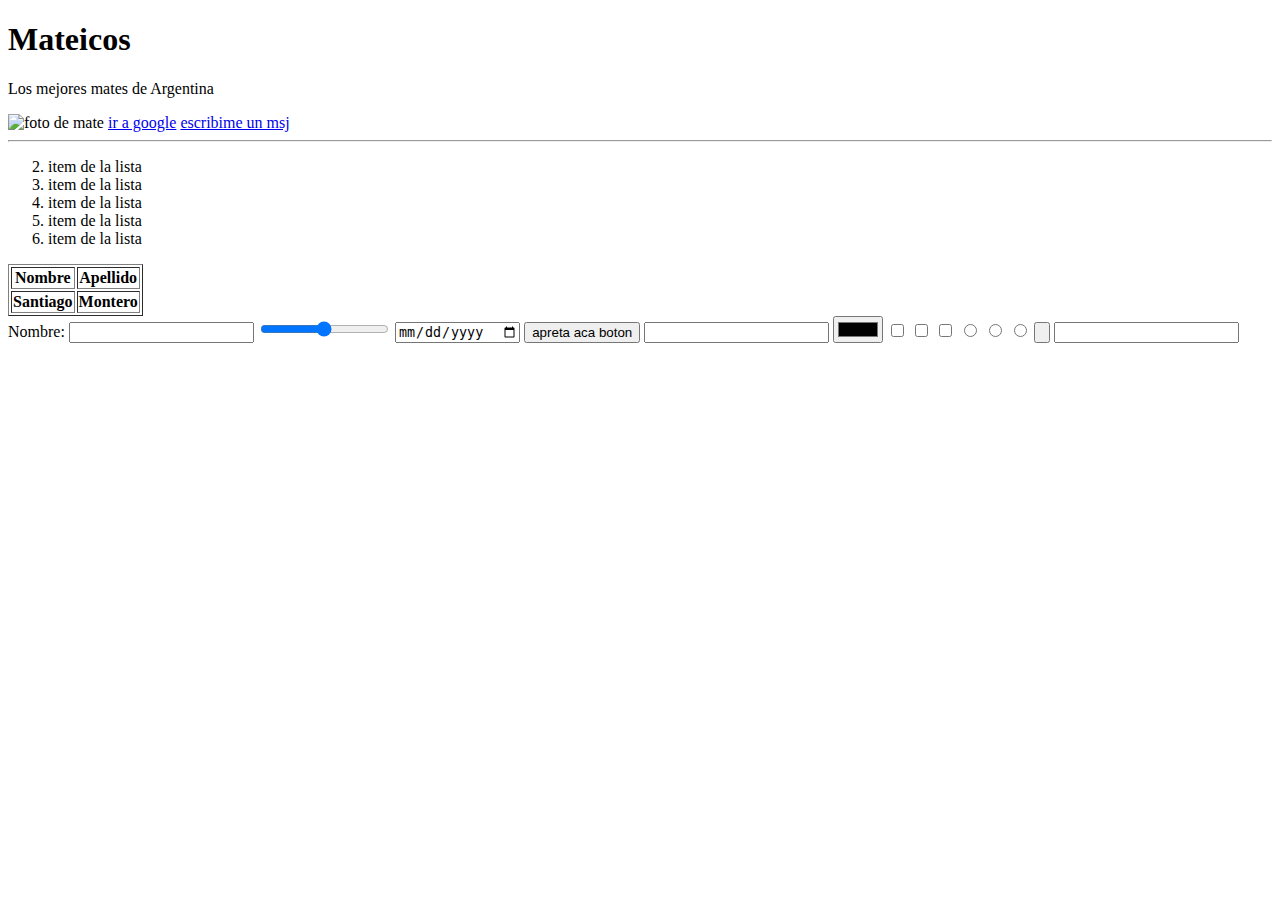
==== index.html @ 6201ff10 "cambios" ====
<!DOCTYPE html>
<html lang="en">
  <head>
    <meta charset="UTF-8" />
    <meta name="viewport" content="width=device-width, initial-scale=1.0" />
    <title></title>
  </head>
  <body>
    <head></head>
    <main>
      <h1>Mateicos</h1>
      <p>Los mejores mates de Argentina</p>
      <img src="https://th.bing.com/th/id/R.63853fa068a50a405626998098de7bef?rik=XIvkUSeBDIRwYQ&pid=ImgRaw&r=0" alt="foto de mate">
      <a href=https://www.google.com.ar> ir a google</a>
      <a href="./contacto.html"
      target="_blank">escribime un msj</a>
      <hr> 
      <ol start="2" type="1">
      <li>item de la lista</li>
      <li>item de la lista</li>
      <li>item de la lista</li>
      <li>item de la lista</li>
      <li>item de la lista</li>

      </ol>
    <table border="1px solid black"> 
        <tr>
        <th>Nombre</th>
        <th> Apellido</th>
      </tr>
      <tr>
        <th>Santiago</th>
        <th>Montero</th>
      </tr>
    </table>
    <form action="" method="post">
      <label for="nombreusuario">Nombre: </label>
      <input type="text" name="nombreusuario" id="armani">
      <input type="range" start="1" end="100" step="1">
      <input type="date" name="" id="">
      <input type="button" value="apreta aca boton">
      <input type="email" name="" id="">
      <input type="color" name="" id="">
      <input type="checkbox" name="" id="">
      <input type="checkbox" name="" id="">
      <input type="checkbox" name="" id="">
      <input type="radio" name="" id="">
      <input type="radio" name="" id="">
      <input type="radio" name="" id="">
      <input type="reset" value="">
      <input type="password" name="" id="">
      <input type="hidden" name="">
    </form>

    </main>
    <footer></footer>
  </body>
</html>
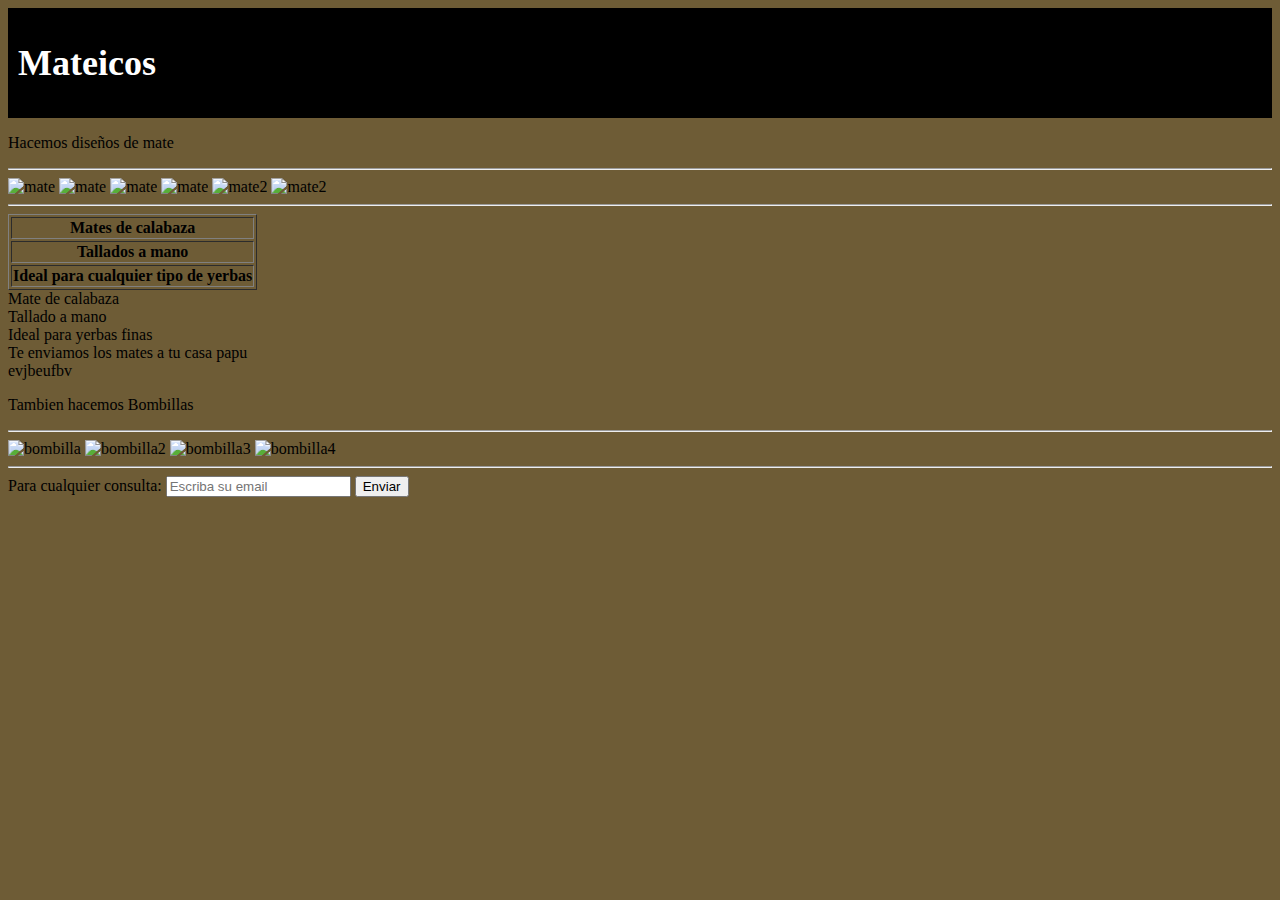
==== commit 279065c7: "cambios" ====
--- a/index.html
+++ b/index.html
@@ -1,58 +1,56 @@
 <!DOCTYPE html>
 <html lang="en">
-  <head>
-    <meta charset="UTF-8" />
-    <meta name="viewport" content="width=device-width, initial-scale=1.0" />
-    <title></title>
-  </head>
-  <body>
-    <head></head>
-    <main>
-      <h1>Mateicos</h1>
-      <p>Los mejores mates de Argentina</p>
-      <img src="https://th.bing.com/th/id/R.63853fa068a50a405626998098de7bef?rik=XIvkUSeBDIRwYQ&pid=ImgRaw&r=0" alt="foto de mate">
-      <a href=https://www.google.com.ar> ir a google</a>
-      <a href="./contacto.html"
-      target="_blank">escribime un msj</a>
-      <hr> 
-      <ol start="2" type="1">
-      <li>item de la lista</li>
-      <li>item de la lista</li>
-      <li>item de la lista</li>
-      <li>item de la lista</li>
-      <li>item de la lista</li>
+    <head>
+        <link rel="stylesheet" href="style.css">
+        <meta charset="UTF-8">
+        <meta name="viewport" content="width=device-width, initial-scale=1.0">
+        <title>Document</title>
+    </head>
+    <body>
+        <header id="titulo">
+            <h1>Mateicos</h1>
+        </header>
+        <p>Hacemos diseños de mate</p>
+        <hr>
+        <img src="//th.bing.com/th/id/R.63853fa068a50a405626998098de7bef?rik=XIvkUSeBDIRwYQ&pid=ImgRaw&r=0" width="30%" alt="mate">
+        <img src="//th.bing.com/th/id/R.63853fa068a50a405626998098de7bef?rik=XIvkUSeBDIRwYQ&pid=ImgRaw&r=0" width="30%" alt="mate">
+        <img src="//th.bing.com/th/id/R.63853fa068a50a405626998098de7bef?rik=XIvkUSeBDIRwYQ&pid=ImgRaw&r=0" width="30%" alt="mate">
+        <img src="//th.bing.com/th/id/R.63853fa068a50a405626998098de7bef?rik=XIvkUSeBDIRwYQ&pid=ImgRaw&r=0" width="30%" alt="mate">
+        <img src="https://www.goyerbamate.com/assets/images/thumbnails/mate_tatt_1_thumbnail.jpg" width="30%" alt="mate2">
+        <img src="https://www.goyerbamate.com/assets/images/thumbnails/mate_tatt_1_thumbnail.jpg" width="30%" alt="mate2">
+        <hr>
+        <table border="1px">
+            <tr>
+                <th>Mates de calabaza</th>
+            </tr>
+            <tr>
+                <th>Tallados a mano</th>
+            </tr>
+            <tr>
+                <th>Ideal para cualquier tipo de yerbas</th>
+            </tr>
+        </table>
+        <li>Mate de calabaza</li>
+        <li>Tallado a mano</li>
+        <li>Ideal para yerbas finas</li>
+        <li>Te enviamos los mates a tu casa papu</li>
+        <li>evjbeufbv</li>
 
-      </ol>
-    <table border="1px solid black"> 
-        <tr>
-        <th>Nombre</th>
-        <th> Apellido</th>
-      </tr>
-      <tr>
-        <th>Santiago</th>
-        <th>Montero</th>
-      </tr>
-    </table>
-    <form action="" method="post">
-      <label for="nombreusuario">Nombre: </label>
-      <input type="text" name="nombreusuario" id="armani">
-      <input type="range" start="1" end="100" step="1">
-      <input type="date" name="" id="">
-      <input type="button" value="apreta aca boton">
-      <input type="email" name="" id="">
-      <input type="color" name="" id="">
-      <input type="checkbox" name="" id="">
-      <input type="checkbox" name="" id="">
-      <input type="checkbox" name="" id="">
-      <input type="radio" name="" id="">
-      <input type="radio" name="" id="">
-      <input type="radio" name="" id="">
-      <input type="reset" value="">
-      <input type="password" name="" id="">
-      <input type="hidden" name="">
-    </form>
+        <p>Tambien hacemos Bombillas</p>
+        <hr>
+        <img src="https://th.bing.com/th/id/R.c10fe7887e88a82f263ca2b3a49c2384?rik=TB6h2jQClVLKbA&riu=http%3a%2f%2fwww.rinconcitogaucho.com.uy%2fwp-content%2fuploads%2f2016%2f02%2fbombilla-acero-inoxidable-desmontable.jpg&ehk=ISgWMPGIWBKE5kQEI5gmLQBHe8liL4rkCFLlFL0wSDQ%3d&risl=&pid=ImgRaw&r=0" width="30%" alt="bombilla">
+        <img src="https://th.bing.com/th/id/R.c10fe7887e88a82f263ca2b3a49c2384?rik=TB6h2jQClVLKbA&riu=http%3a%2f%2fwww.rinconcitogaucho.com.uy%2fwp-content%2fuploads%2f2016%2f02%2fbombilla-acero-inoxidable-desmontable.jpg&ehk=ISgWMPGIWBKE5kQEI5gmLQBHe8liL4rkCFLlFL0wSDQ%3d&risl=&pid=ImgRaw&r=0" width="30%" alt="bombilla2">
+        <img src="https://th.bing.com/th/id/R.c10fe7887e88a82f263ca2b3a49c2384?rik=TB6h2jQClVLKbA&riu=http%3a%2f%2fwww.rinconcitogaucho.com.uy%2fwp-content%2fuploads%2f2016%2f02%2fbombilla-acero-inoxidable-desmontable.jpg&ehk=ISgWMPGIWBKE5kQEI5gmLQBHe8liL4rkCFLlFL0wSDQ%3d&risl=&pid=ImgRaw&r=0" width="30%" alt="bombilla3">
+        <img src="https://th.bing.com/th/id/R.c10fe7887e88a82f263ca2b3a49c2384?rik=TB6h2jQClVLKbA&riu=http%3a%2f%2fwww.rinconcitogaucho.com.uy%2fwp-content%2fuploads%2f2016%2f02%2fbombilla-acero-inoxidable-desmontable.jpg&ehk=ISgWMPGIWBKE5kQEI5gmLQBHe8liL4rkCFLlFL0wSDQ%3d&risl=&pid=ImgRaw&r=0" width="30%" alt="bombilla4">
+        <hr>
+        <form action="" method="post">
+            <label for="nombreusuario">Para cualquier consulta: </label>
+            <input type="text" name="email" id="armani" placeholder="Escriba su email">
+            <input type="button" value="Enviar">
+        </form>  
 
-    </main>
-    <footer></footer>
-  </body>
-</html>
+        
+
+
+    </body>
+</html>--- a/style.css
+++ b/style.css
@@ -0,0 +1,9 @@
+body{background-color: rgb(110, 92, 54);}
+#titulo{
+    top:0;
+    position: sticky;
+    background-color: rgb(0, 0, 0);
+    color: rgb(255, 255, 255);
+    padding: 10px;
+    font-size: large;
+}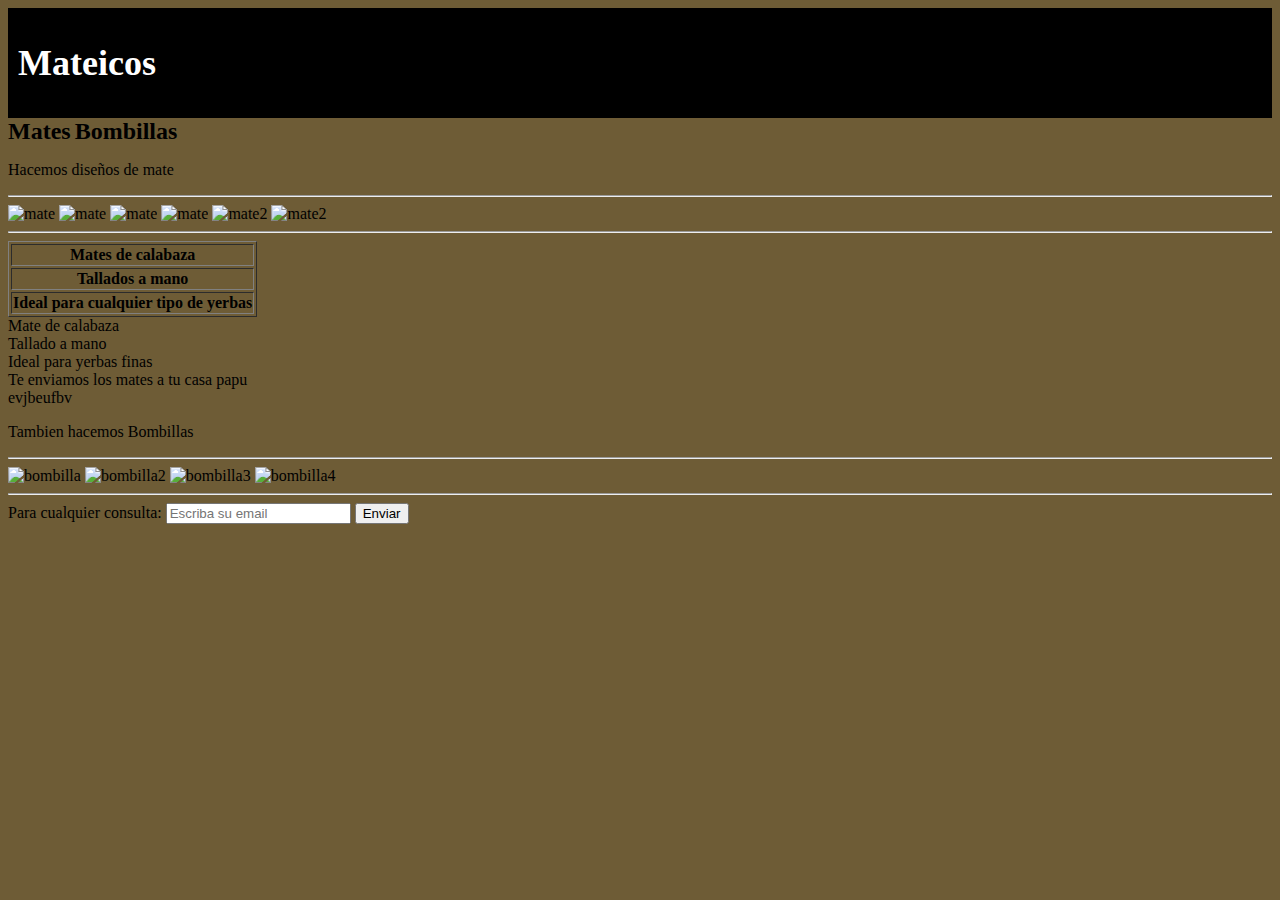
==== commit 2830bcc9: "cambio" ====
--- a/index.html
+++ b/index.html
@@ -7,8 +7,14 @@
         <title>Document</title>
     </head>
     <body>
-        <header id="titulo">
+        <header>
+          <div id="titulo">
             <h1>Mateicos</h1>
+          </div>
+          <div id="temas">
+            <h2 id="mates">Mates</h2>
+            <h2 id="bombillas">Bombillas</h2>
+          </div>
         </header>
         <p>Hacemos diseños de mate</p>
         <hr>
--- a/style.css
+++ b/style.css
@@ -6,4 +6,12 @@
     color: rgb(255, 255, 255);
     padding: 10px;
     font-size: large;
+}
+#temas{
+}
+#mates{
+    display: inline;
+}
+#bombillas{
+    display: inline;
 }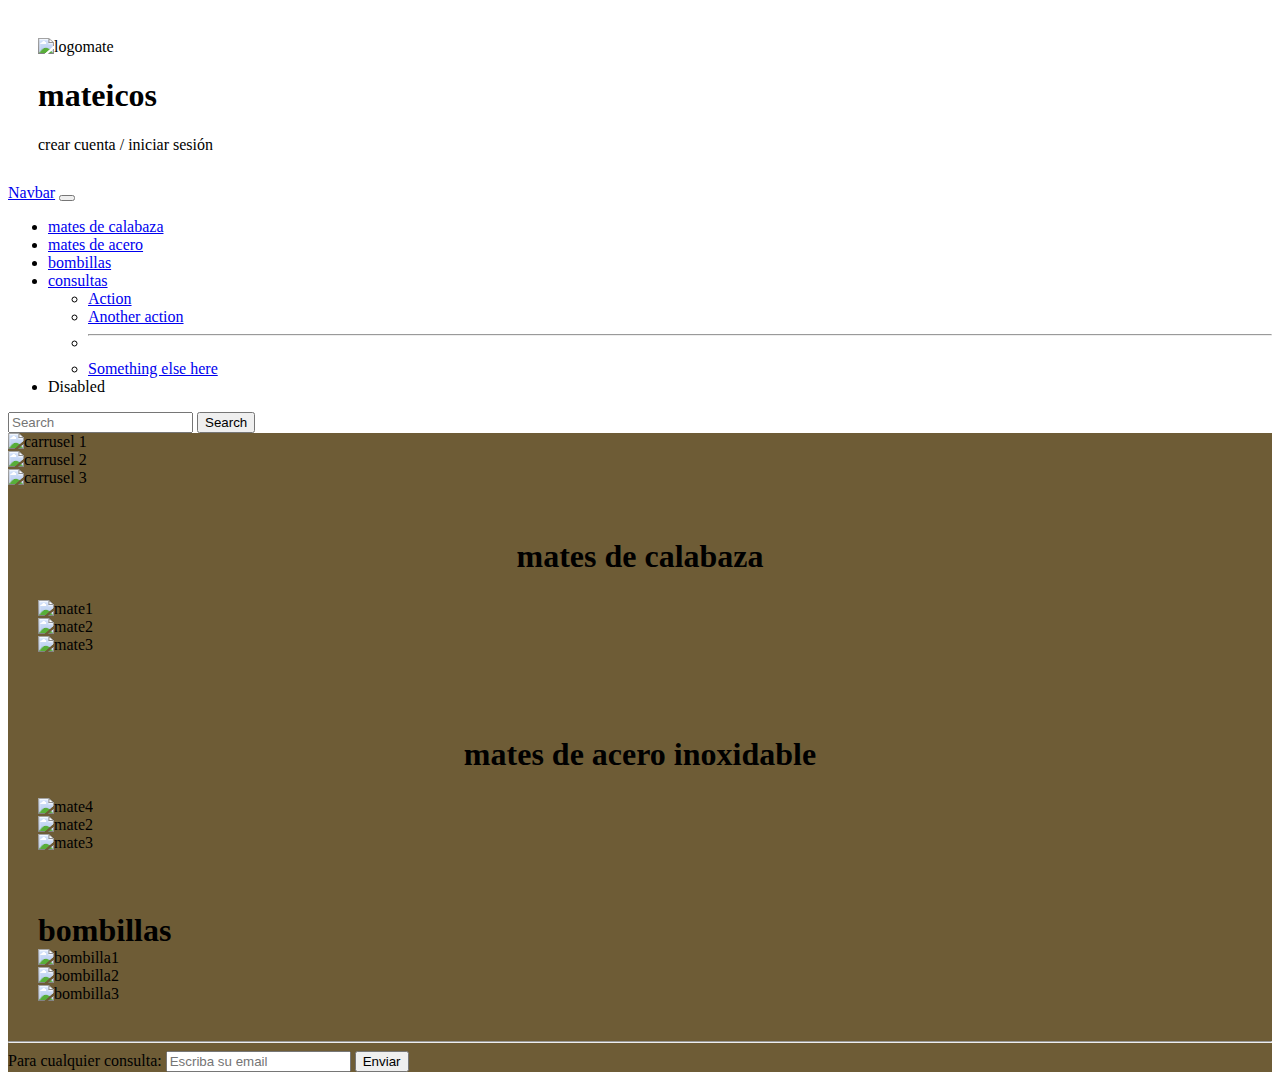
==== commit 73dda591: "todorojo" ====
--- a/index.html
+++ b/index.html
@@ -7,56 +7,129 @@
         <title>Document</title>
     </head>
     <body>
-        <header>
-          <div id="titulo">
-            <h1>Mateicos</h1>
+        <header id="header">
+          <div class="container text-center">
+            <div class="row">
+              <div class="col">
+                <img id="logo" src="https://img.freepik.com/vector-premium/yerba-mate-tazon-calabaza-simbolo-negro-forma-vectorial-naturaleza-rama-hojas-textura-taza_253482-483.jpg" width=35% alt="logomate">
+              </div>
+              <div class="col-6">
+                <h1>mateicos</h1>
+              </div>
+              <div class="col">
+                crear cuenta / iniciar sesión
+              </div>
+            </div>
           </div>
-          <div id="temas">
-            <h2 id="mates">Mates</h2>
-            <h2 id="bombillas">Bombillas</h2>
+
+          <nav class="navbar navbar-expand-lg bg-body-tertiary">
+            <div class="container-fluid">
+              <a class="navbar-brand" href="#">Navbar</a>
+              <button class="navbar-toggler" type="button" data-bs-toggle="collapse" data-bs-target="#navbarSupportedContent" aria-controls="navbarSupportedContent" aria-expanded="false" aria-label="Toggle navigation">
+                <span class="navbar-toggler-icon"></span>
+              </button>
+              <div class="collapse navbar-collapse" id="navbarSupportedContent">
+                <ul class="navbar-nav me-auto mb-2 mb-lg-0">
+                  <li class="nav-item">
+                    <a class="nav-link active" aria-current="page" href="#">mates de calabaza</a>
+                  </li>
+                  <li class="nav-item">
+                    <a class="nav-link" href="#">mates de acero</a>
+                  </li>
+                  <li class="nav-item">
+                    <a class="nav-link" href="#">bombillas</a>
+                  </li>
+                  <li class="nav-item">
+                    <a class="nav-link" href="#">consultas</a>
+                  </li>
+                    <ul class="dropdown-menu">
+                      <li><a class="dropdown-item" href="#">Action</a></li>
+                      <li><a class="dropdown-item" href="#">Another action</a></li>
+                      <li><hr class="dropdown-divider"></li>
+                      <li><a class="dropdown-item" href="#">Something else here</a></li>
+                    </ul>
+                  </li>
+                  <li class="nav-item">
+                    <a class="nav-link disabled" aria-disabled="true">Disabled</a>
+                  </li>
+                </ul>
+                <form class="d-flex" role="search">
+                  <input class="form-control me-2" type="search" placeholder="Search" aria-label="Search">
+                  <button class="btn btn-outline-success" type="submit">Search</button>
+                </form>
+              </div>
+            </div>
+          </nav>
+        </header>
+        <main>
+            <div id="carouselExampleSlidesOnly" class="carousel slide" data-bs-ride="carousel">
+                <div class="carousel-inner">
+                  <div class="carousel-item active">
+                    <img src="https://d22fxaf9t8d39k.cloudfront.net/bfcff9cd28146d464c90deb2d92e96b6a4c1287656094cbb4ffc94d1a4c95c1d19762.jpg" class="d-block w-100" alt="carrusel 1">
+                  </div>
+                  <div class="carousel-item">
+                    <img src="https://d22fxaf9t8d39k.cloudfront.net/42005d331cfc60cc567cdc59364fdd570b034a4a8447c52ddfd958010b07063019762.jpg" class="d-block w-100" alt="carrusel 2">
+                  </div>
+                  <div class="carousel-item">
+                    <img src="https://d22fxaf9t8d39k.cloudfront.net/e8e1c141dcf97076a5feac2ad389843ed854110444b7a0a05c7ad87cc52e13dc19762.jpeg" class="d-block w-100" alt="carrusel 3">
+                  </div>
+                </div>
+              </div>
+        <div class="container">
+            <div class="row">
+                <h1 id="calabaza">mates de calabaza</h1>
+                <div class="col-6 col-md-4">
+                    <img src="//th.bing.com/th/id/R.63853fa068a50a405626998098de7bef?rik=XIvkUSeBDIRwYQ&pid=ImgRaw&r=0" width="95%" alt="mate1">
+                </div>
+                <div class="col-6 col-md-4">
+                    <img src="https://http2.mlstatic.com/D_NQ_NP_869444-MLA54286921377_032023-W.webp" width="80%" alt="mate2">
+                </div>
+                <div class="col-6 col-md-4">
+                    <img src="https://http2.mlstatic.com/D_NQ_NP_669327-MLA70985438415_082023-W.webp" width="85%" alt="mate3">
+                </div>
+            </div>
+            
+            <div class="row">
+              <h1 id="acero">mates de acero inoxidable</h1>
+              <div class="col-6 col-md-4">
+                  <img src="https://giovannienvases.com.ar/wp-content/uploads/2021/05/IMG-20201102-WA0028.jpg"  width="98%" alt="mate4">
+              </div>
+              <div class="col-6 col-md-4">
+                  <img src="https://http2.mlstatic.com/D_NQ_NP_869444-MLA54286921377_032023-W.webp" width="80%" alt="mate2">
+              </div>
+              <div class="col-6 col-md-4">
+                  <img src="https://http2.mlstatic.com/D_NQ_NP_669327-MLA70985438415_082023-W.webp" width="85%" alt="mate3">
+              </div>
           </div>
-        </header>
-        <p>Hacemos diseños de mate</p>
-        <hr>
-        <img src="//th.bing.com/th/id/R.63853fa068a50a405626998098de7bef?rik=XIvkUSeBDIRwYQ&pid=ImgRaw&r=0" width="30%" alt="mate">
-        <img src="//th.bing.com/th/id/R.63853fa068a50a405626998098de7bef?rik=XIvkUSeBDIRwYQ&pid=ImgRaw&r=0" width="30%" alt="mate">
-        <img src="//th.bing.com/th/id/R.63853fa068a50a405626998098de7bef?rik=XIvkUSeBDIRwYQ&pid=ImgRaw&r=0" width="30%" alt="mate">
-        <img src="//th.bing.com/th/id/R.63853fa068a50a405626998098de7bef?rik=XIvkUSeBDIRwYQ&pid=ImgRaw&r=0" width="30%" alt="mate">
-        <img src="https://www.goyerbamate.com/assets/images/thumbnails/mate_tatt_1_thumbnail.jpg" width="30%" alt="mate2">
-        <img src="https://www.goyerbamate.com/assets/images/thumbnails/mate_tatt_1_thumbnail.jpg" width="30%" alt="mate2">
-        <hr>
-        <table border="1px">
-            <tr>
-                <th>Mates de calabaza</th>
-            </tr>
-            <tr>
-                <th>Tallados a mano</th>
-            </tr>
-            <tr>
-                <th>Ideal para cualquier tipo de yerbas</th>
-            </tr>
-        </table>
-        <li>Mate de calabaza</li>
-        <li>Tallado a mano</li>
-        <li>Ideal para yerbas finas</li>
-        <li>Te enviamos los mates a tu casa papu</li>
-        <li>evjbeufbv</li>
 
-        <p>Tambien hacemos Bombillas</p>
-        <hr>
-        <img src="https://th.bing.com/th/id/R.c10fe7887e88a82f263ca2b3a49c2384?rik=TB6h2jQClVLKbA&riu=http%3a%2f%2fwww.rinconcitogaucho.com.uy%2fwp-content%2fuploads%2f2016%2f02%2fbombilla-acero-inoxidable-desmontable.jpg&ehk=ISgWMPGIWBKE5kQEI5gmLQBHe8liL4rkCFLlFL0wSDQ%3d&risl=&pid=ImgRaw&r=0" width="30%" alt="bombilla">
-        <img src="https://th.bing.com/th/id/R.c10fe7887e88a82f263ca2b3a49c2384?rik=TB6h2jQClVLKbA&riu=http%3a%2f%2fwww.rinconcitogaucho.com.uy%2fwp-content%2fuploads%2f2016%2f02%2fbombilla-acero-inoxidable-desmontable.jpg&ehk=ISgWMPGIWBKE5kQEI5gmLQBHe8liL4rkCFLlFL0wSDQ%3d&risl=&pid=ImgRaw&r=0" width="30%" alt="bombilla2">
-        <img src="https://th.bing.com/th/id/R.c10fe7887e88a82f263ca2b3a49c2384?rik=TB6h2jQClVLKbA&riu=http%3a%2f%2fwww.rinconcitogaucho.com.uy%2fwp-content%2fuploads%2f2016%2f02%2fbombilla-acero-inoxidable-desmontable.jpg&ehk=ISgWMPGIWBKE5kQEI5gmLQBHe8liL4rkCFLlFL0wSDQ%3d&risl=&pid=ImgRaw&r=0" width="30%" alt="bombilla3">
-        <img src="https://th.bing.com/th/id/R.c10fe7887e88a82f263ca2b3a49c2384?rik=TB6h2jQClVLKbA&riu=http%3a%2f%2fwww.rinconcitogaucho.com.uy%2fwp-content%2fuploads%2f2016%2f02%2fbombilla-acero-inoxidable-desmontable.jpg&ehk=ISgWMPGIWBKE5kQEI5gmLQBHe8liL4rkCFLlFL0wSDQ%3d&risl=&pid=ImgRaw&r=0" width="30%" alt="bombilla4">
+          <div class="row">
+            <h1 id="bombillas">bombillas</h1>
+            <div class="col-6 col-md-4">
+                <img src="https://th.bing.com/th/id/R.c10fe7887e88a82f263ca2b3a49c2384?rik=TB6h2jQClVLKbA&riu=http%3a%2f%2fwww.rinconcitogaucho.com.uy%2fwp-content%2fuploads%2f2016%2f02%2fbombilla-acero-inoxidable-desmontable.jpg&ehk=ISgWMPGIWBKE5kQEI5gmLQBHe8liL4rkCFLlFL0wSDQ%3d&risl=&pid=ImgRaw&r=0"  width="99%" alt="bombilla1">
+            </div>
+            <div class="col-6 col-md-4">
+                <img src="https://http2.mlstatic.com/D_NQ_NP_2X_929218-MLA44640136280_012021-F.webp" width="99%" alt="bombilla2">
+            </div>
+            <div class="col-6 col-md-4">
+                <img src="https://sapucaimates.com/wp-content/uploads/2021/05/bronce-scaled.jpg" width="99%" alt="bombilla3">
+            </div>
+        </div>
+
+
+            
+        </div>
         <hr>
         <form action="" method="post">
             <label for="nombreusuario">Para cualquier consulta: </label>
             <input type="text" name="email" id="armani" placeholder="Escriba su email">
             <input type="button" value="Enviar">
         </form>  
+        </main>
+        <footer>
 
-        
-
+        </footer>
+        <link href="https://cdn.jsdelivr.net/npm/bootstrap@5.3.2/dist/css/bootstrap.min.css" rel="stylesheet" integrity="sha384-T3c6CoIi6uLrA9TneNEoa7RxnatzjcDSCmG1MXxSR1GAsXEV/Dwwykc2MPK8M2HN" crossorigin="anonymous">
+        <script src="https://cdn.jsdelivr.net/npm/bootstrap@5.3.2/dist/js/bootstrap.bundle.min.js" integrity="sha384-C6RzsynM9kWDrMNeT87bh95OGNyZPhcTNXj1NW7RuBCsyN/o0jlpcV8Qyq46cDfL" crossorigin="anonymous"></script>
 
     </body>
 </html>--- a/style.css
+++ b/style.css
@@ -1,17 +1,37 @@
-body{background-color: rgb(110, 92, 54);}
+main{background-color: rgb(110, 92, 54);}
 #titulo{
     top:0;
     position: sticky;
-    background-color: rgb(0, 0, 0);
-    color: rgb(255, 255, 255);
-    padding: 10px;
+    background-color: rgb(255, 255, 255);
+    color: rgb(0, 0, 0);
+    padding: 20px;
     font-size: large;
-}
-#temas{
+    text-align: center;
+} 
+#logo{
+    margin-right: 120px;
 }
 #mates{
     display: inline;
 }
 #bombillas{
     display: inline;
+}
+.row{
+    padding: 30px;
+}
+#calabaza{
+    text-align: center;
+    color: black;
+    margin-bottom: 25px;
+}
+#acero{
+    text-align: center;
+    color: black;
+    margin-bottom: 25px;
+}
+#bombillas{
+    text-align: center;
+    color: black;
+    margin-bottom: 25px;
 }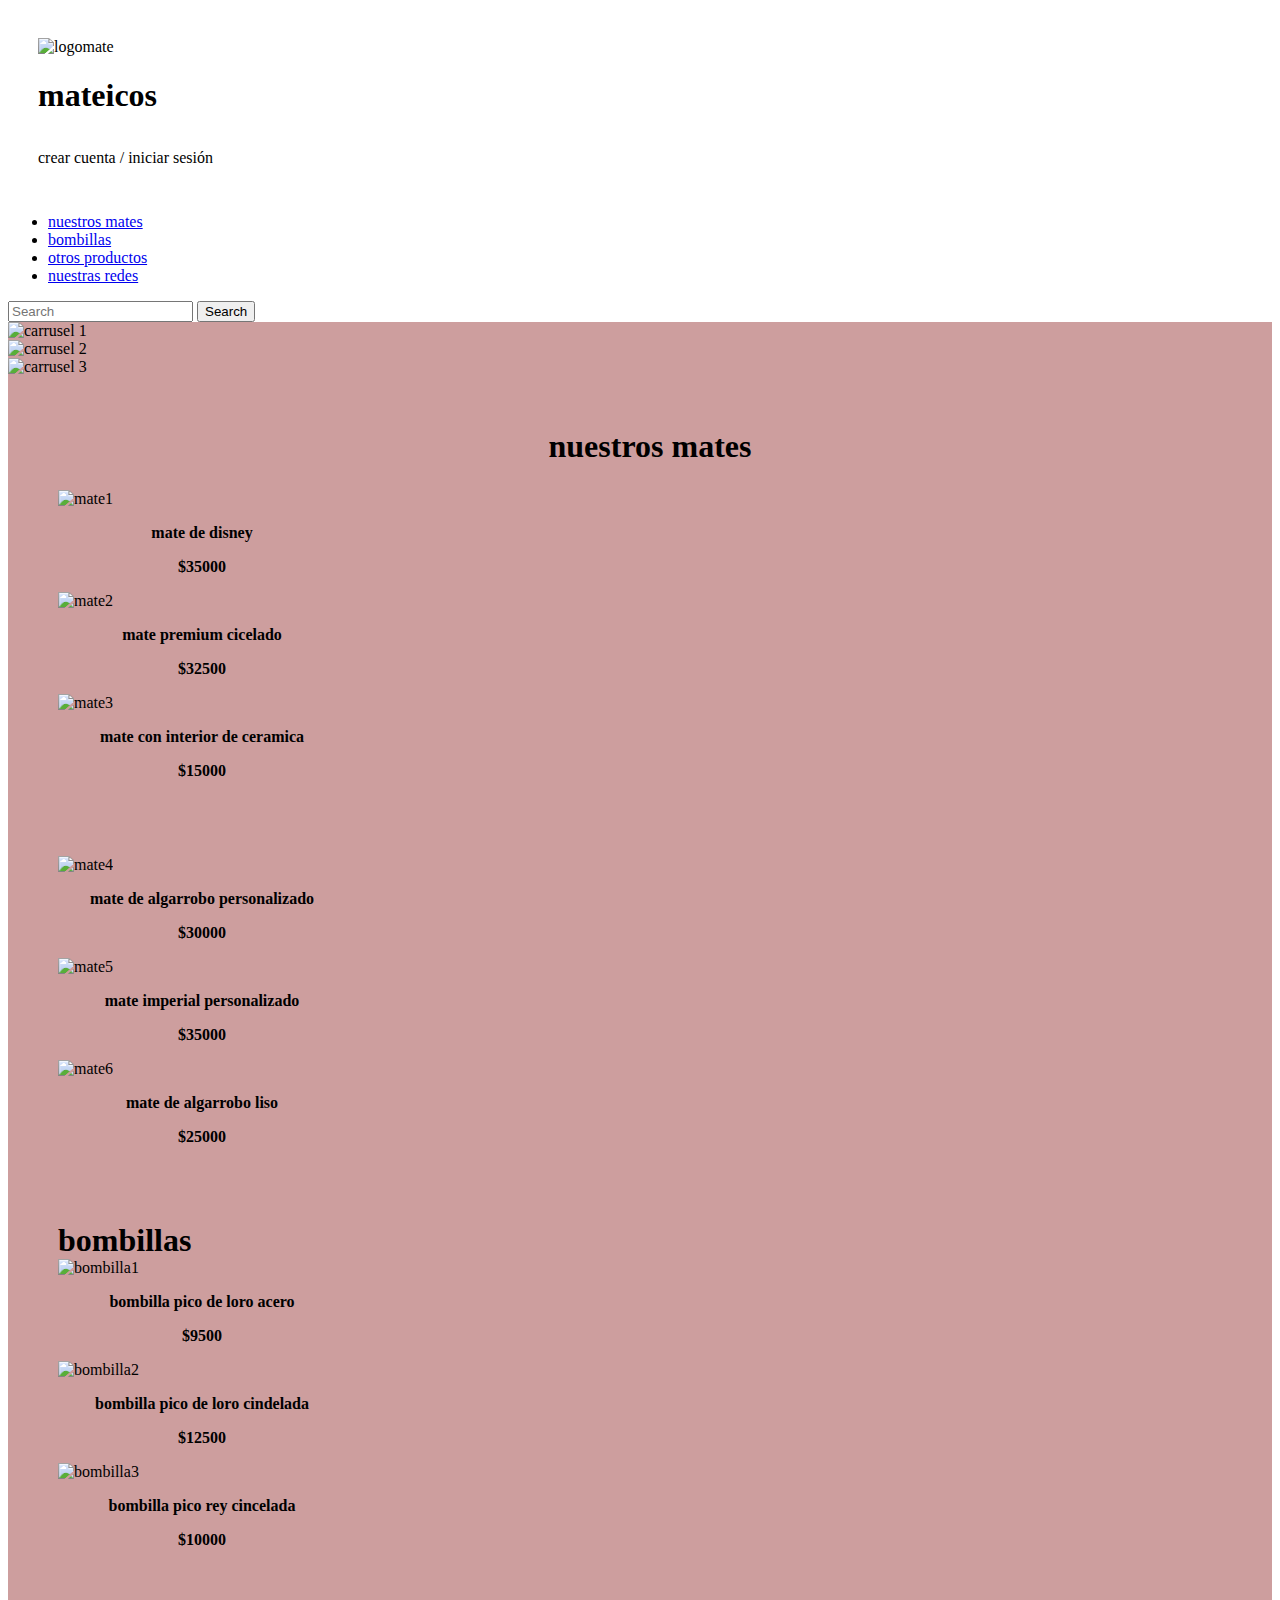
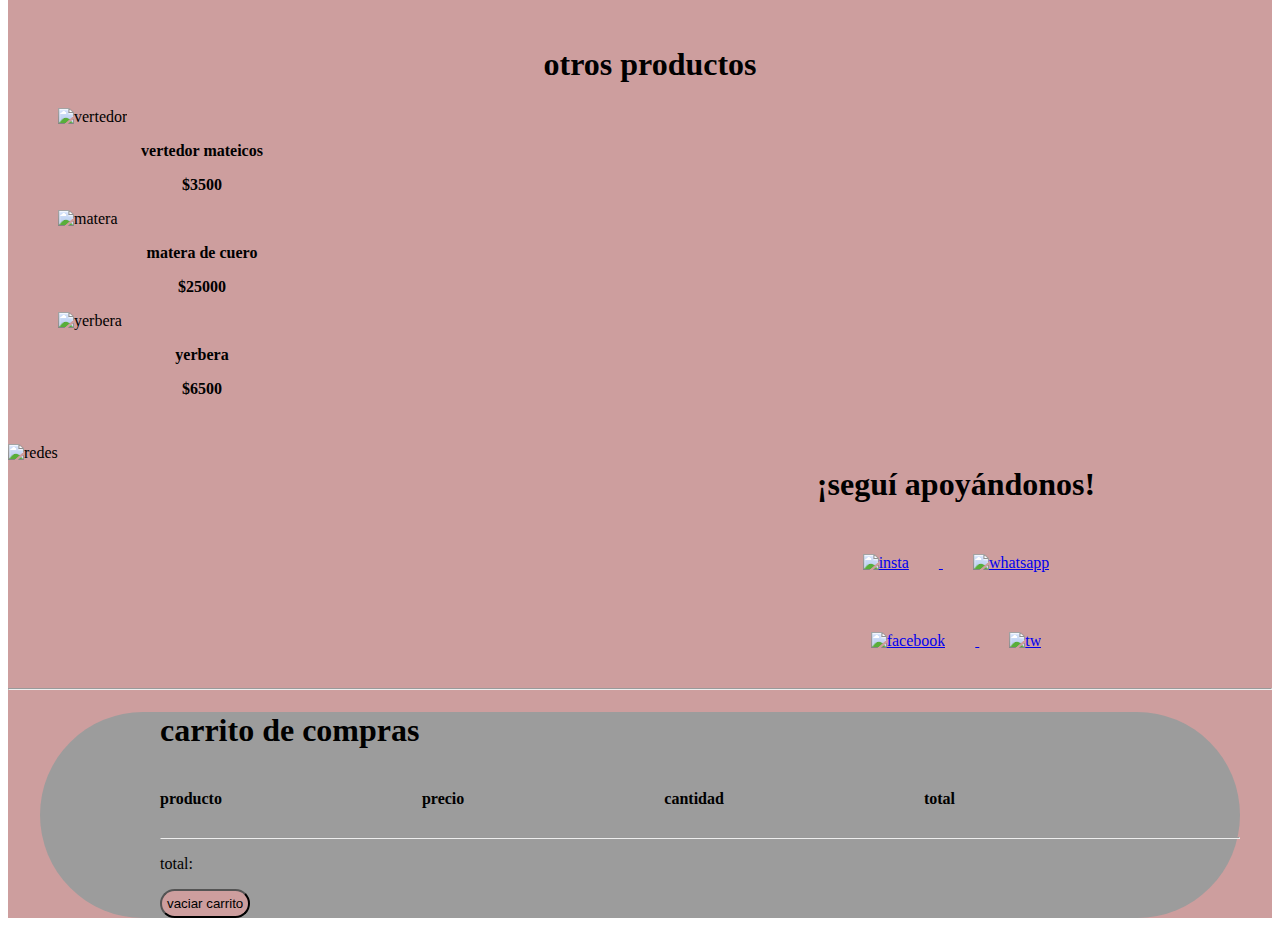
==== commit 8c152451: "cambios" ====
--- a/index.html
+++ b/index.html
@@ -13,44 +13,31 @@
               <div class="col">
                 <img id="logo" src="https://img.freepik.com/vector-premium/yerba-mate-tazon-calabaza-simbolo-negro-forma-vectorial-naturaleza-rama-hojas-textura-taza_253482-483.jpg" width=35% alt="logomate">
               </div>
-              <div class="col-6">
-                <h1>mateicos</h1>
-              </div>
-              <div class="col">
+              <div class="col-6" style="margin-top:20px;">
+                <h1 style="margin-right: 30px;" id="mateicos">mateicos</h1>
+              </div>
+              <div class="col" style="margin-top: 35px;">
                 crear cuenta / iniciar sesión
               </div>
             </div>
           </div>
 
           <nav class="navbar navbar-expand-lg bg-body-tertiary">
-            <div class="container-fluid">
-              <a class="navbar-brand" href="#">Navbar</a>
-              <button class="navbar-toggler" type="button" data-bs-toggle="collapse" data-bs-target="#navbarSupportedContent" aria-controls="navbarSupportedContent" aria-expanded="false" aria-label="Toggle navigation">
-                <span class="navbar-toggler-icon"></span>
-              </button>
+            <div class="container-fluid">              
               <div class="collapse navbar-collapse" id="navbarSupportedContent">
                 <ul class="navbar-nav me-auto mb-2 mb-lg-0">
                   <li class="nav-item">
-                    <a class="nav-link active" aria-current="page" href="#">mates de calabaza</a>
-                  </li>
-                  <li class="nav-item">
-                    <a class="nav-link" href="#">mates de acero</a>
-                  </li>
-                  <li class="nav-item">
-                    <a class="nav-link" href="#">bombillas</a>
-                  </li>
-                  <li class="nav-item">
-                    <a class="nav-link" href="#">consultas</a>
-                  </li>
-                    <ul class="dropdown-menu">
-                      <li><a class="dropdown-item" href="#">Action</a></li>
-                      <li><a class="dropdown-item" href="#">Another action</a></li>
-                      <li><hr class="dropdown-divider"></li>
-                      <li><a class="dropdown-item" href="#">Something else here</a></li>
-                    </ul>
-                  </li>
-                  <li class="nav-item">
-                    <a class="nav-link disabled" aria-disabled="true">Disabled</a>
+                    <a class="nav-link active" aria-current="page" href="#nuestrosmates">nuestros mates</a>
+                  </li>
+                  <li class="nav-item">
+                    <a class="nav-link" href="#bombillas">bombillas</a>
+                  </li>
+                  <li class="nav-item">
+                    <a class="nav-link" href="#otrosprod">otros productos</a>
+                  </li>
+                  <li class="nav-item">
+                    <a class="nav-link" href="#nuestrasredes">nuestras redes</a>
+                  </li>
                   </li>
                 </ul>
                 <form class="d-flex" role="search">
@@ -61,6 +48,7 @@
             </div>
           </nav>
         </header>
+        
         <main>
             <div id="carouselExampleSlidesOnly" class="carousel slide" data-bs-ride="carousel">
                 <div class="carousel-inner">
@@ -75,55 +63,179 @@
                   </div>
                 </div>
               </div>
-        <div class="container">
-            <div class="row">
-                <h1 id="calabaza">mates de calabaza</h1>
-                <div class="col-6 col-md-4">
-                    <img src="//th.bing.com/th/id/R.63853fa068a50a405626998098de7bef?rik=XIvkUSeBDIRwYQ&pid=ImgRaw&r=0" width="95%" alt="mate1">
-                </div>
-                <div class="col-6 col-md-4">
-                    <img src="https://http2.mlstatic.com/D_NQ_NP_869444-MLA54286921377_032023-W.webp" width="80%" alt="mate2">
-                </div>
-                <div class="col-6 col-md-4">
-                    <img src="https://http2.mlstatic.com/D_NQ_NP_669327-MLA70985438415_082023-W.webp" width="85%" alt="mate3">
-                </div>
+        <div class="container">            
+            <div class="row" style="margin-left:20px ;">
+              <h1 id="nuestrosmates">nuestros mates</h1>
+              <div class="col-6 col-md-4">
+                <div class="card" style="width: 18rem;">
+                  <img src= "https://d22fxaf9t8d39k.cloudfront.net/8c1dd329cefb5b4b799b9358a39d5a3afaf1768c07b18623aab7e35796037dc419762.jpg" class="card-img-top" alt="mate1">
+                  <div class="card-body">
+                    <p class="card-text">mate de disney</p>
+                    <p class="card-text">$35000</p>
+                  </div>
+                </div>
+              </div>
+              <div class="col-6 col-md-4">
+                <div class="card" style="width: 18rem;">
+                  <img src= "https://d22fxaf9t8d39k.cloudfront.net/239e51a80b3c46468571153c50eca6a411303ce89985183c160439ee5163076a19762.jpg" class="card-img-top" alt="mate2">
+                  <div class="card-body">
+                    <p class="card-text">mate premium cicelado</p>
+                    <p class="card-text">$32500</p>
+                  </div>
+                </div>
+              </div>
+              <div class="col-6 col-md-4">
+                <div class="card" style="width: 18rem;">
+                  <img src= "https://d22fxaf9t8d39k.cloudfront.net/c728110e4d1436af7448d2c514884693280f49ab76900e2f918b1a0a1dd155fe19762.jpg" class="card-img-top" alt="mate3">
+                  <div class="card-body">
+                    <p class="card-text">mate con interior de ceramica</p>
+                    <p class="card-text">$15000</p>
+                  </div>
+                </div>
+              </div>
+            </div>
+
+            <div class="row" style="margin-left: 20px;">
+              <div class="col-6 col-md-4">
+                <div class="card" style="width: 18rem;">
+                  <img src= "https://d22fxaf9t8d39k.cloudfront.net/8402bf563c5451e2cfe30791904333e2308ab4fc2a44078af0394d102e0d58ea19762.jpeg" class="card-img-top" alt="mate4">
+                  <div class="card-body">
+                    <p class="card-text">mate de algarrobo personalizado</p>
+                    <p class="card-text">$30000</p>
+                  </div>
+                </div>
+              </div>
+              <div class="col-6 col-md-4">
+                <div class="card" style="width: 18rem;">
+                  <img src= "https://d22fxaf9t8d39k.cloudfront.net/7a2ae472b18e49cea5a7caa4412486e203d3d3918de8cb8130200e34985627ea19762.jpg" class="card-img-top" alt="mate5">
+                  <div class="card-body">
+                    <p class="card-text">mate imperial personalizado</p>
+                    <p class="card-text">$35000</p>
+                  </div>
+                </div>
+              </div>
+              <div class="col-6 col-md-4">
+                <div class="card" style="width: 18rem;">
+                  <img src= "https://d22fxaf9t8d39k.cloudfront.net/ba1e77d8d438601b898ab1f8395f70d19a15ddbe5b9c202d0eaa4e1b893dd4f619762.jpeg" class="card-img-top" alt="mate6">
+                  <div class="card-body">
+                    <p class="card-text">mate de algarrobo liso</p>
+                    <p class="card-text">$25000</p>
+                  </div>
+                </div>
+              </div>
+            </div>
+          
+            <div class="row" style="margin-left:20px ;">
+              <h1 id="bombillas">bombillas</h1>
+              <div class="col-6 col-md-4">
+                <div class="card" style="width: 18rem;">
+                  <img src= "https://d22fxaf9t8d39k.cloudfront.net/18b89e7248b473dd9093f234b047e7af6c768d41c5e0ab7ee25ef98eeadc30fa19762.jpeg" class="card-img-top" alt="bombilla1">
+                  <div class="card-body">
+                    <p class="card-text">bombilla pico de loro acero</p>
+                    <p class="card-text">$9500</p>
+                  </div>
+                </div>
+              </div>
+              <div class="col-6 col-md-4">
+                <div class="card" style="width: 18rem;">
+                  <img src= "https://d22fxaf9t8d39k.cloudfront.net/faa9b36ec0880e357612578d0f46cbaa1696f3ce817498d8207e02f7f69924b519762.jpg" class="card-img-top" alt="bombilla2">
+                  <div class="card-body">
+                    <p class="card-text">bombilla pico de loro cindelada</p>
+                    <p class="card-text">$12500</p>
+                  </div>
+                </div>
+              </div>
+              <div class="col-6 col-md-4">
+                <div class="card" style="width: 18rem;">
+                  <img src= "https://d22fxaf9t8d39k.cloudfront.net/1ef79b101cbff0facbe9cac71bc24ec213c22dcf0031ce5451e58565b1b7bfea19762.png" class="card-img-top" alt="bombilla3">
+                  <div class="card-body">
+                    <p class="card-text">bombilla pico rey cincelada</p>
+                    <p class="card-text">$10000</p>
+                  </div>
+                </div>
+              </div>
             </div>
             
-            <div class="row">
-              <h1 id="acero">mates de acero inoxidable</h1>
-              <div class="col-6 col-md-4">
-                  <img src="https://giovannienvases.com.ar/wp-content/uploads/2021/05/IMG-20201102-WA0028.jpg"  width="98%" alt="mate4">
-              </div>
-              <div class="col-6 col-md-4">
-                  <img src="https://http2.mlstatic.com/D_NQ_NP_869444-MLA54286921377_032023-W.webp" width="80%" alt="mate2">
-              </div>
-              <div class="col-6 col-md-4">
-                  <img src="https://http2.mlstatic.com/D_NQ_NP_669327-MLA70985438415_082023-W.webp" width="85%" alt="mate3">
-              </div>
-          </div>
-
-          <div class="row">
-            <h1 id="bombillas">bombillas</h1>
-            <div class="col-6 col-md-4">
-                <img src="https://th.bing.com/th/id/R.c10fe7887e88a82f263ca2b3a49c2384?rik=TB6h2jQClVLKbA&riu=http%3a%2f%2fwww.rinconcitogaucho.com.uy%2fwp-content%2fuploads%2f2016%2f02%2fbombilla-acero-inoxidable-desmontable.jpg&ehk=ISgWMPGIWBKE5kQEI5gmLQBHe8liL4rkCFLlFL0wSDQ%3d&risl=&pid=ImgRaw&r=0"  width="99%" alt="bombilla1">
-            </div>
-            <div class="col-6 col-md-4">
-                <img src="https://http2.mlstatic.com/D_NQ_NP_2X_929218-MLA44640136280_012021-F.webp" width="99%" alt="bombilla2">
-            </div>
-            <div class="col-6 col-md-4">
-                <img src="https://sapucaimates.com/wp-content/uploads/2021/05/bronce-scaled.jpg" width="99%" alt="bombilla3">
+            <div class="row" style="margin-left:20px;">
+              <h1 id="otrosprod">otros productos</h1>
+              <div class="col-6 col-md-4">
+                <div class="card" style="width: 18rem;">
+                  <img src= "https://d22fxaf9t8d39k.cloudfront.net/e3bb5606b746115d365240e452ba3dce3d8e5c84c723b78a332d8797e3b6313119762.jpg" class="card-img-top" alt="vertedor">
+                  <div class="card-body">
+                    <p class="card-text">vertedor mateicos</p>
+                    <p class="card-text">$3500</p>
+                  </div>
+                </div>
+              </div>
+              <div class="col-6 col-md-4">
+                <div class="card" style="width: 18rem;">
+                  <img src= "https://d22fxaf9t8d39k.cloudfront.net/cf2593315d9744232e7a61a065922060d4f9291ebb0faf6bb97a9967721e65f819762.jpg" class="card-img-top" alt="matera">
+                  <div class="card-body">
+                    <p class="card-text">matera de cuero</p>
+                    <p class="card-text">$25000</p>
+                  </div>
+                </div>
+              </div>
+              <div class="col-6 col-md-4">
+                <div class="card" style="width: 18rem;">
+                  <img src= "https://d22fxaf9t8d39k.cloudfront.net/d6a9346a2f596eb0aa04201f50b8caf889a288c0ee5c4d8a2adda0b2246d70e819762.jpeg" class="card-img-top" alt="yerbera">
+                  <div class="card-body">
+                    <p class="card-text">yerbera</p>
+                    <p class="card-text">$6500</p>
+                  </div>
+                </div>
+              </div>
             </div>
         </div>
 
-
-            
+        <div class="cotainer4">
+          <div class="row4">
+            <div class="fotomate">
+              <img src="https://media.istockphoto.com/id/1306010618/es/foto/pareja-bebiendo-yerba-mate-en-la-fecha.jpg?s=612x612&w=0&k=20&c=AfLLFgzp1TeTOOaijnyVdUVoviEMP-SF0pevqXOzp-o=" alt="redes">
+            </div>
+            <div class="apoyo">
+              <div>
+              <h1 id="nuestrasredes">¡seguí apoyándonos!</h1>
+              </div>
+              <div>
+              <a href="https://www.instagram.com/">
+              <img class="instagram" src="https://upload.wikimedia.org/wikipedia/commons/thumb/e/e7/Instagram_logo_2016.svg/2048px-Instagram_logo_2016.svg.png"  alt="insta">
+              </a>
+              <a href="https://www.whatsapp.com/?lang=es_LA">
+              <img class="whatsapp" src="https://upload.wikimedia.org/wikipedia/commons/thumb/6/6b/WhatsApp.svg/512px-WhatsApp.svg.png" alt="whatsapp">
+              </a>
+              </div>
+              <div>
+              <a href="https://www.facebook.com/?locale=es_LA">
+              <img class="facebook" src="https://upload.wikimedia.org/wikipedia/commons/thumb/b/b8/2021_Facebook_icon.svg/2048px-2021_Facebook_icon.svg.png" alt="facebook">
+              </a>
+              <a href="https://twitter.com/?lang=es">
+              <img class="twitter" src="https://upload.wikimedia.org/wikipedia/commons/thumb/6/6f/Logo_of_Twitter.svg/512px-Logo_of_Twitter.svg.png" alt="tw">
+              </a>
+              </div>
+            </div>
+          </div>
         </div>
+        
         <hr>
-        <form action="" method="post">
-            <label for="nombreusuario">Para cualquier consulta: </label>
-            <input type="text" name="email" id="armani" placeholder="Escriba su email">
-            <input type="button" value="Enviar">
-        </form>  
+        <div class="conteiner5">
+          <div class="carrito">
+            <h1 id="titulocarrito">carrito de compras</h1>
+          </div>
+          <div class="precios">
+            <h4 id="car">producto</h4>
+            <h4 id="car">precio</h4>
+            <h4 id="car">cantidad</h4>
+            <h4 id="car">total</h4>
+          </div>
+          <hr id="linea">
+          <div>
+            <p id="total">total:</p>
+          </div>
+          <div>
+            <button id="vaciar">vaciar carrito</button>
+          </div>
+        </div>
         </main>
         <footer>
 
--- a/style.css
+++ b/style.css
@@ -1,4 +1,4 @@
-main{background-color: rgb(110, 92, 54);}
+main{background-color: rgb(205, 158, 158);}
 #titulo{
     top:0;
     position: sticky;
@@ -8,11 +8,11 @@
     font-size: large;
     text-align: center;
 } 
+#mateicos{
+    font-family: 'Bitter', cursive;
+}
 #logo{
     margin-right: 120px;
-}
-#mates{
-    display: inline;
 }
 #bombillas{
     display: inline;
@@ -20,18 +20,84 @@
 .row{
     padding: 30px;
 }
-#calabaza{
+#nuestrosmates{
     text-align: center;
     color: black;
     margin-bottom: 25px;
-}
-#acero{
-    text-align: center;
-    color: black;
-    margin-bottom: 25px;
+    font-family:'Bitter', cursive ;
 }
 #bombillas{
     text-align: center;
     color: black;
     margin-bottom: 25px;
+    font-family: 'Bitter', cursive;
+}
+#otrosprod{
+    text-align: center;
+    color: black;
+    margin-bottom: 25px;
+    font-family: 'Bitter', cursive;
+}
+.card:hover {
+    transform: scale(1.05);
+    cursor: pointer;
+}
+.container4{
+    display: flex;
+    justify-content: center; 
+    align-items: center;
+}
+.row4{
+    display: flex;
+}
+.apoyo,
+.fotomate {
+    flex: 1; 
+}
+.apoyo{
+    text-align: center;
+}
+.instagram,
+.whatsapp,
+.facebook,
+.twitter{
+    width: 80px;
+    height: auto; 
+    cursor: pointer;
+    margin: 30px;
+}
+.card-text{
+    text-align: center;
+    font-weight: bold;
+    font-family: 'Dancing Script', cursive;
+}
+#nuestrasredes{
+    font-family: 'Bitter', cursive;
+}
+.precios{
+    display: flex;
+}
+#car{
+    margin-top: 20px;
+    margin-left: 120px;
+    margin-right: 80px;
+}
+#titulocarrito,
+#vaciar,
+#total{
+    margin-left: 120px;
+}
+.conteiner5{
+    background-color: rgb(156, 156, 156);
+    border-radius: 250px;
+    max-width: 1200px;
+    margin: 0 auto;
+}
+#vaciar{
+    border-radius: 20px;
+    background-color: rgb(205, 158, 158);
+    padding: 5px;
+}
+#linea{
+    margin-left: 120px;
 }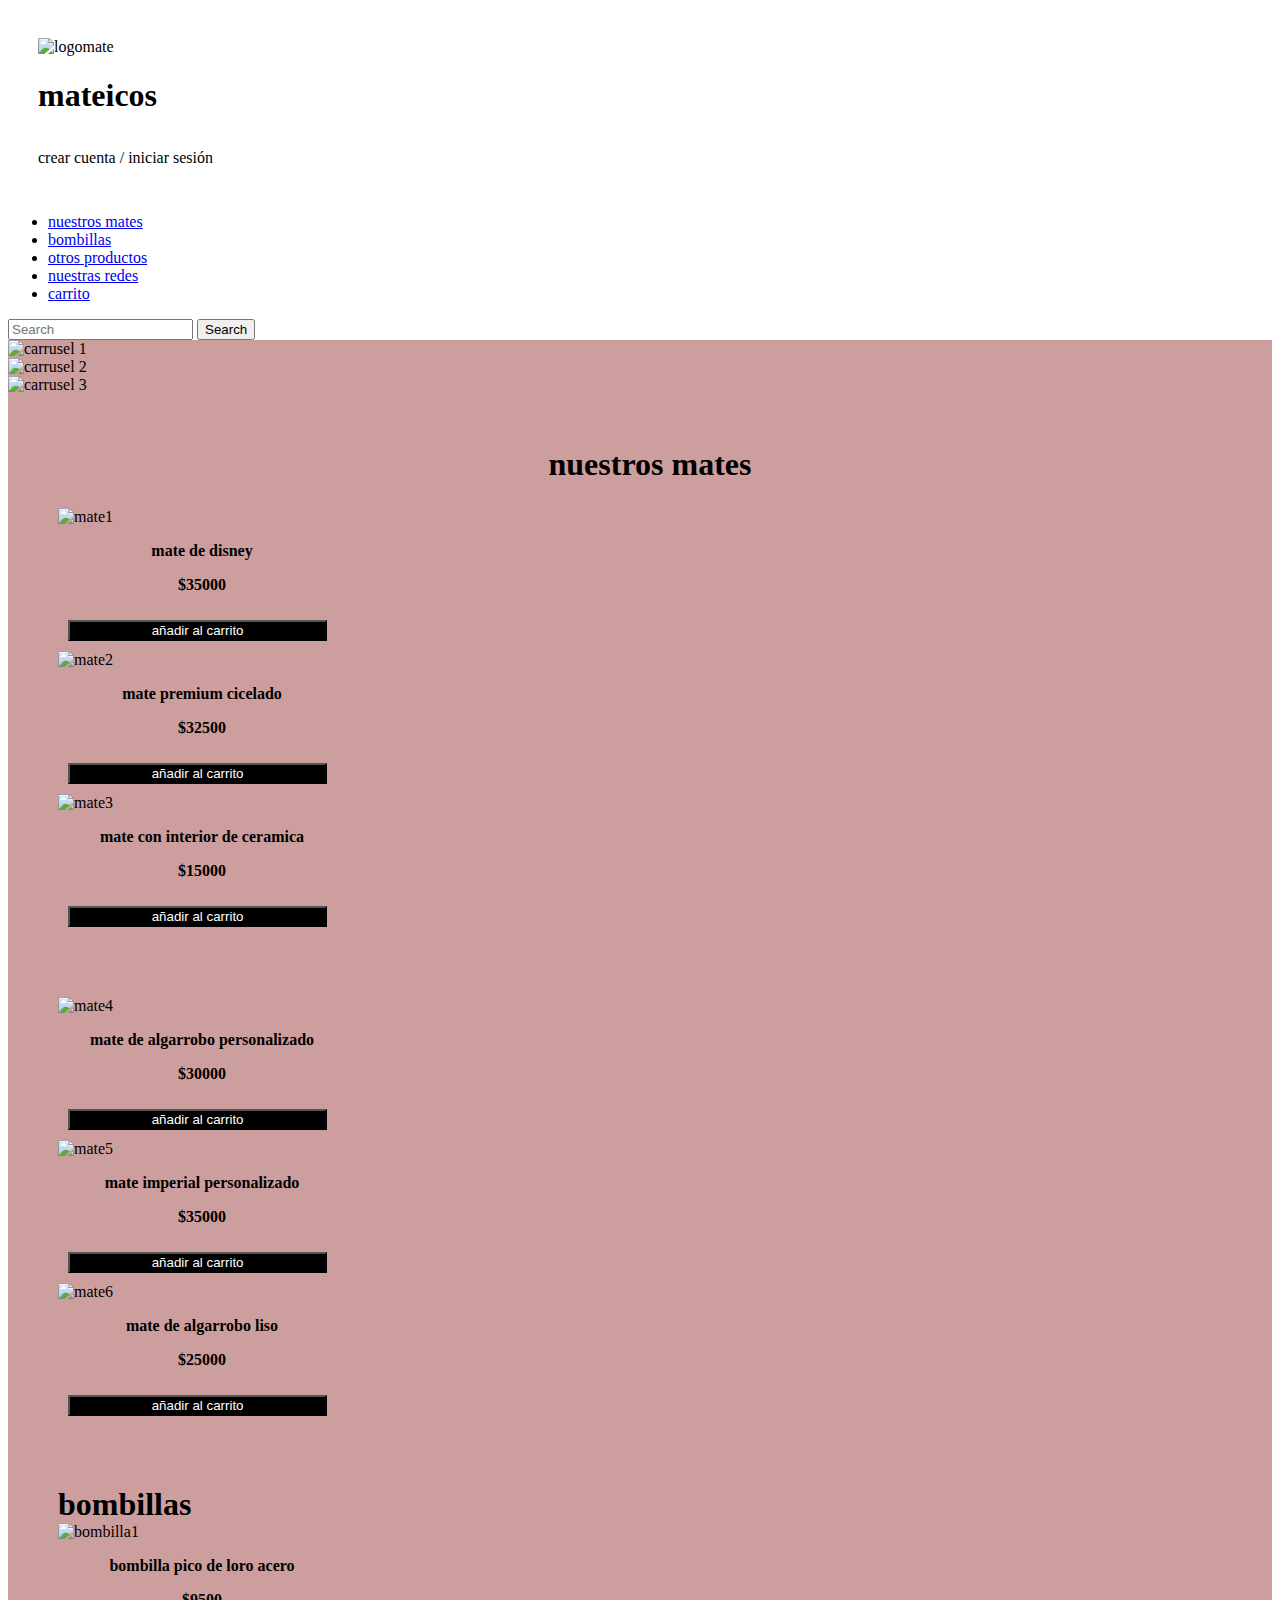
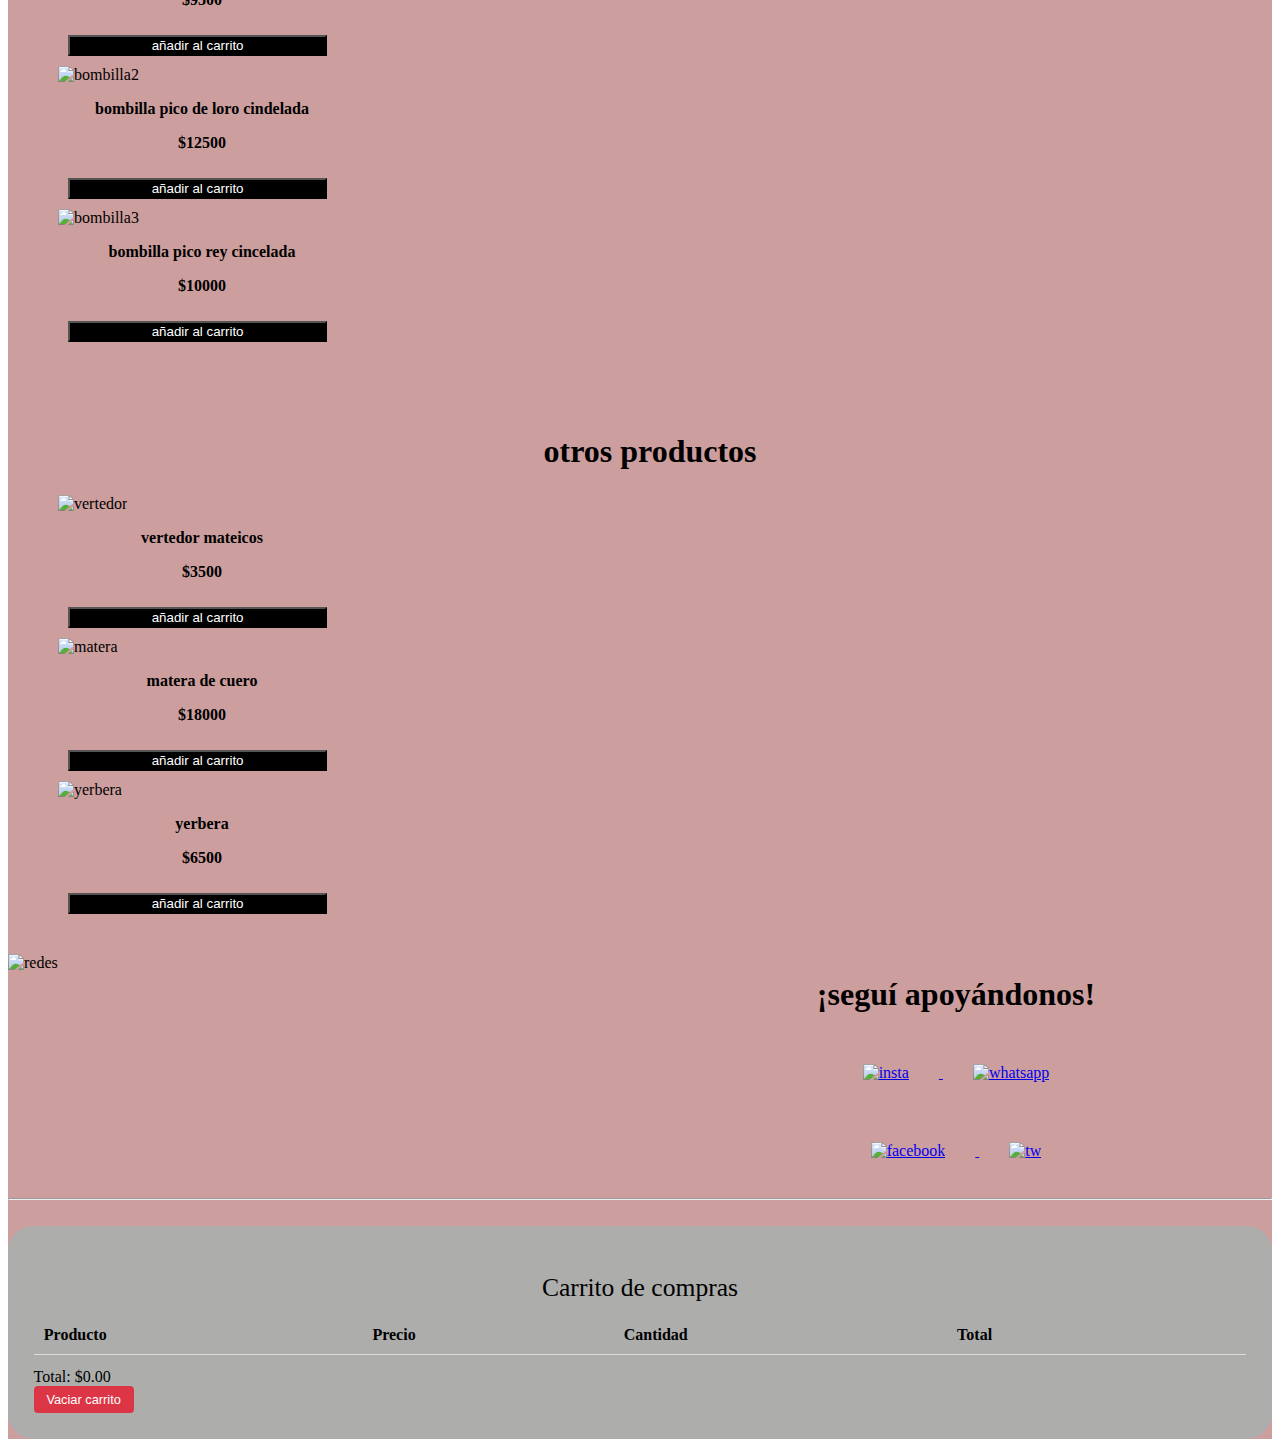
==== commit b4041ce4: "ultimos cambios" ====
--- a/index.html
+++ b/index.html
@@ -38,6 +38,9 @@
                   <li class="nav-item">
                     <a class="nav-link" href="#nuestrasredes">nuestras redes</a>
                   </li>
+                  <li class="nav-item">
+                    <a class="nav-link" href="#carrito">carrito</a>
+                  </li>
                   </li>
                 </ul>
                 <form class="d-flex" role="search">
@@ -71,7 +74,8 @@
                   <img src= "https://d22fxaf9t8d39k.cloudfront.net/8c1dd329cefb5b4b799b9358a39d5a3afaf1768c07b18623aab7e35796037dc419762.jpg" class="card-img-top" alt="mate1">
                   <div class="card-body">
                     <p class="card-text">mate de disney</p>
-                    <p class="card-text">$35000</p>
+                    <p class="precio">$35000</p>
+                    <button class="btn-comprar">añadir al carrito</button>
                   </div>
                 </div>
               </div>
@@ -80,7 +84,8 @@
                   <img src= "https://d22fxaf9t8d39k.cloudfront.net/239e51a80b3c46468571153c50eca6a411303ce89985183c160439ee5163076a19762.jpg" class="card-img-top" alt="mate2">
                   <div class="card-body">
                     <p class="card-text">mate premium cicelado</p>
-                    <p class="card-text">$32500</p>
+                    <p class="precio">$32500</p>
+                    <button class="btn-comprar">añadir al carrito</button>
                   </div>
                 </div>
               </div>
@@ -89,7 +94,8 @@
                   <img src= "https://d22fxaf9t8d39k.cloudfront.net/c728110e4d1436af7448d2c514884693280f49ab76900e2f918b1a0a1dd155fe19762.jpg" class="card-img-top" alt="mate3">
                   <div class="card-body">
                     <p class="card-text">mate con interior de ceramica</p>
-                    <p class="card-text">$15000</p>
+                    <p class="precio">$15000</p>
+                    <button class="btn-comprar">añadir al carrito</button>
                   </div>
                 </div>
               </div>
@@ -101,7 +107,8 @@
                   <img src= "https://d22fxaf9t8d39k.cloudfront.net/8402bf563c5451e2cfe30791904333e2308ab4fc2a44078af0394d102e0d58ea19762.jpeg" class="card-img-top" alt="mate4">
                   <div class="card-body">
                     <p class="card-text">mate de algarrobo personalizado</p>
-                    <p class="card-text">$30000</p>
+                    <p class="precio">$30000</p>
+                    <button class="btn-comprar">añadir al carrito</button>
                   </div>
                 </div>
               </div>
@@ -110,7 +117,8 @@
                   <img src= "https://d22fxaf9t8d39k.cloudfront.net/7a2ae472b18e49cea5a7caa4412486e203d3d3918de8cb8130200e34985627ea19762.jpg" class="card-img-top" alt="mate5">
                   <div class="card-body">
                     <p class="card-text">mate imperial personalizado</p>
-                    <p class="card-text">$35000</p>
+                    <p class="precio">$35000</p>
+                    <button class="btn-comprar">añadir al carrito</button>
                   </div>
                 </div>
               </div>
@@ -119,7 +127,8 @@
                   <img src= "https://d22fxaf9t8d39k.cloudfront.net/ba1e77d8d438601b898ab1f8395f70d19a15ddbe5b9c202d0eaa4e1b893dd4f619762.jpeg" class="card-img-top" alt="mate6">
                   <div class="card-body">
                     <p class="card-text">mate de algarrobo liso</p>
-                    <p class="card-text">$25000</p>
+                    <p class="precio">$25000</p>
+                    <button class="btn-comprar">añadir al carrito</button>
                   </div>
                 </div>
               </div>
@@ -132,7 +141,8 @@
                   <img src= "https://d22fxaf9t8d39k.cloudfront.net/18b89e7248b473dd9093f234b047e7af6c768d41c5e0ab7ee25ef98eeadc30fa19762.jpeg" class="card-img-top" alt="bombilla1">
                   <div class="card-body">
                     <p class="card-text">bombilla pico de loro acero</p>
-                    <p class="card-text">$9500</p>
+                    <p class="precio">$9500</p>
+                    <button class="btn-comprar">añadir al carrito</button>
                   </div>
                 </div>
               </div>
@@ -141,7 +151,8 @@
                   <img src= "https://d22fxaf9t8d39k.cloudfront.net/faa9b36ec0880e357612578d0f46cbaa1696f3ce817498d8207e02f7f69924b519762.jpg" class="card-img-top" alt="bombilla2">
                   <div class="card-body">
                     <p class="card-text">bombilla pico de loro cindelada</p>
-                    <p class="card-text">$12500</p>
+                    <p class="precio">$12500</p>
+                    <button class="btn-comprar">añadir al carrito</button>
                   </div>
                 </div>
               </div>
@@ -150,7 +161,8 @@
                   <img src= "https://d22fxaf9t8d39k.cloudfront.net/1ef79b101cbff0facbe9cac71bc24ec213c22dcf0031ce5451e58565b1b7bfea19762.png" class="card-img-top" alt="bombilla3">
                   <div class="card-body">
                     <p class="card-text">bombilla pico rey cincelada</p>
-                    <p class="card-text">$10000</p>
+                    <p class="precio">$10000</p>
+                    <button class="btn-comprar">añadir al carrito</button>
                   </div>
                 </div>
               </div>
@@ -163,7 +175,8 @@
                   <img src= "https://d22fxaf9t8d39k.cloudfront.net/e3bb5606b746115d365240e452ba3dce3d8e5c84c723b78a332d8797e3b6313119762.jpg" class="card-img-top" alt="vertedor">
                   <div class="card-body">
                     <p class="card-text">vertedor mateicos</p>
-                    <p class="card-text">$3500</p>
+                    <p class="precio">$3500</p>
+                    <button class="btn-comprar">añadir al carrito</button>
                   </div>
                 </div>
               </div>
@@ -172,7 +185,8 @@
                   <img src= "https://d22fxaf9t8d39k.cloudfront.net/cf2593315d9744232e7a61a065922060d4f9291ebb0faf6bb97a9967721e65f819762.jpg" class="card-img-top" alt="matera">
                   <div class="card-body">
                     <p class="card-text">matera de cuero</p>
-                    <p class="card-text">$25000</p>
+                    <p class="precio">$18000</p>
+                    <button class="btn-comprar">añadir al carrito</button>
                   </div>
                 </div>
               </div>
@@ -181,7 +195,8 @@
                   <img src= "https://d22fxaf9t8d39k.cloudfront.net/d6a9346a2f596eb0aa04201f50b8caf889a288c0ee5c4d8a2adda0b2246d70e819762.jpeg" class="card-img-top" alt="yerbera">
                   <div class="card-body">
                     <p class="card-text">yerbera</p>
-                    <p class="card-text">$6500</p>
+                    <p class="precio">$6500</p>
+                    <button class="btn-comprar">añadir al carrito</button>
                   </div>
                 </div>
               </div>
@@ -218,30 +233,36 @@
         </div>
         
         <hr>
-        <div class="conteiner5">
-          <div class="carrito">
-            <h1 id="titulocarrito">carrito de compras</h1>
+        <div class="carrito" id="carrito">
+          <h2>Carrito de compras</h2>
+          <table id="tabla-carrito">
+            <thead>
+              <tr>
+                <th>Producto</th>
+                <th>Precio</th>
+                <th>Cantidad</th>
+                <th>Total</th>
+                <th></th>
+              </tr>
+            </thead>
+            <tbody id="carrito-body"></tbody>
+          </table>
+          <div id="total-carrito" class="total-carrito">
+            Total: <span id="total-precio">$0</span>
           </div>
-          <div class="precios">
-            <h4 id="car">producto</h4>
-            <h4 id="car">precio</h4>
-            <h4 id="car">cantidad</h4>
-            <h4 id="car">total</h4>
-          </div>
-          <hr id="linea">
-          <div>
-            <p id="total">total:</p>
-          </div>
-          <div>
-            <button id="vaciar">vaciar carrito</button>
-          </div>
+          <button id="vaciar-carrito" class="btn-vaciar">Vaciar carrito</button>
         </div>
         </main>
         <footer>
 
         </footer>
-        <link href="https://cdn.jsdelivr.net/npm/bootstrap@5.3.2/dist/css/bootstrap.min.css" rel="stylesheet" integrity="sha384-T3c6CoIi6uLrA9TneNEoa7RxnatzjcDSCmG1MXxSR1GAsXEV/Dwwykc2MPK8M2HN" crossorigin="anonymous">
-        <script src="https://cdn.jsdelivr.net/npm/bootstrap@5.3.2/dist/js/bootstrap.bundle.min.js" integrity="sha384-C6RzsynM9kWDrMNeT87bh95OGNyZPhcTNXj1NW7RuBCsyN/o0jlpcV8Qyq46cDfL" crossorigin="anonymous"></script>
-
-    </body>
+        <link href="https://cdn.jsdelivr.net/npm/bootstrap@5.3.2/dist/css/bootstrap.min.css" rel="stylesheet"
+        integrity="sha384-T3c6CoIi6uLrA9TneNEoa7RxnatzjcDSCmG1MXxSR1GAsXEV/Dwwykc2MPK8M2HN" crossorigin="anonymous">
+    <script src="https://cdn.jsdelivr.net/npm/bootstrap@5.3.2/dist/js/bootstrap.bundle.min.js"
+        integrity="sha384-C6RzsynM9kWDrMNeT87bh95OGNyZPhcTNXj1NW7RuBCsyN/o0jlpcV8Qyq46cDfL"
+        crossorigin="anonymous"></script>
+
+    <script src="script.js"></script>
+</body>
+
 </html>--- a/style.css
+++ b/style.css
@@ -13,6 +13,13 @@
 }
 #logo{
     margin-right: 120px;
+}
+.col{
+    cursor: pointer;
+    
+}
+.nav-link{
+    font-family: 'Bitter', cursive;
 }
 #bombillas{
     display: inline;
@@ -40,7 +47,6 @@
 }
 .card:hover {
     transform: scale(1.05);
-    cursor: pointer;
 }
 .container4{
     display: flex;
@@ -66,7 +72,8 @@
     cursor: pointer;
     margin: 30px;
 }
-.card-text{
+.card-text,
+.precio{
     text-align: center;
     font-weight: bold;
     font-family: 'Dancing Script', cursive;
@@ -77,27 +84,57 @@
 .precios{
     display: flex;
 }
-#car{
-    margin-top: 20px;
-    margin-left: 120px;
-    margin-right: 80px;
-}
-#titulocarrito,
-#vaciar,
-#total{
-    margin-left: 120px;
-}
-.conteiner5{
-    background-color: rgb(156, 156, 156);
-    border-radius: 250px;
-    max-width: 1200px;
-    margin: 0 auto;
-}
+
+
 #vaciar{
     border-radius: 20px;
-    background-color: rgb(205, 158, 158);
+    background-color: rgb(209, 208, 208);
     padding: 5px;
 }
-#linea{
-    margin-left: 120px;
-}+.btn-comprar{
+    text-align: center;
+    background-color: black;
+    width: 90%;
+    color: white;
+    margin: 10px;
+}
+#carrito {
+    background-color: #adadac;
+    border-radius: 2vw;
+    padding: 2vw;
+    margin-top: 2vw;
+}
+
+#carrito h2 {
+    font-family: 'Times New Roman', Times, serif;
+    font-size: 2vw;
+    font-weight: 300;
+    text-align: center;
+    margin-bottom: 1vw;
+}
+
+#carrito table {
+    width: 100%;
+    border-collapse: collapse;
+    margin-bottom: 1vw;
+}
+
+#carrito th, #carrito td {
+    padding: 0.8vw;
+    text-align: left;
+    border-bottom: 1px solid #ddd;
+}
+
+#carrito .btn-vaciar, #carrito .btn-eliminar {
+    padding: 0.5vw 1vw;
+    background-color: #dc3545;
+    color: #fff;
+    border: none;
+    border-radius: 4px;
+    cursor: pointer;
+    font-size: 1vw;
+}
+
+#carrito .btn-vaciar {
+    margin-right: 1vw;
+}
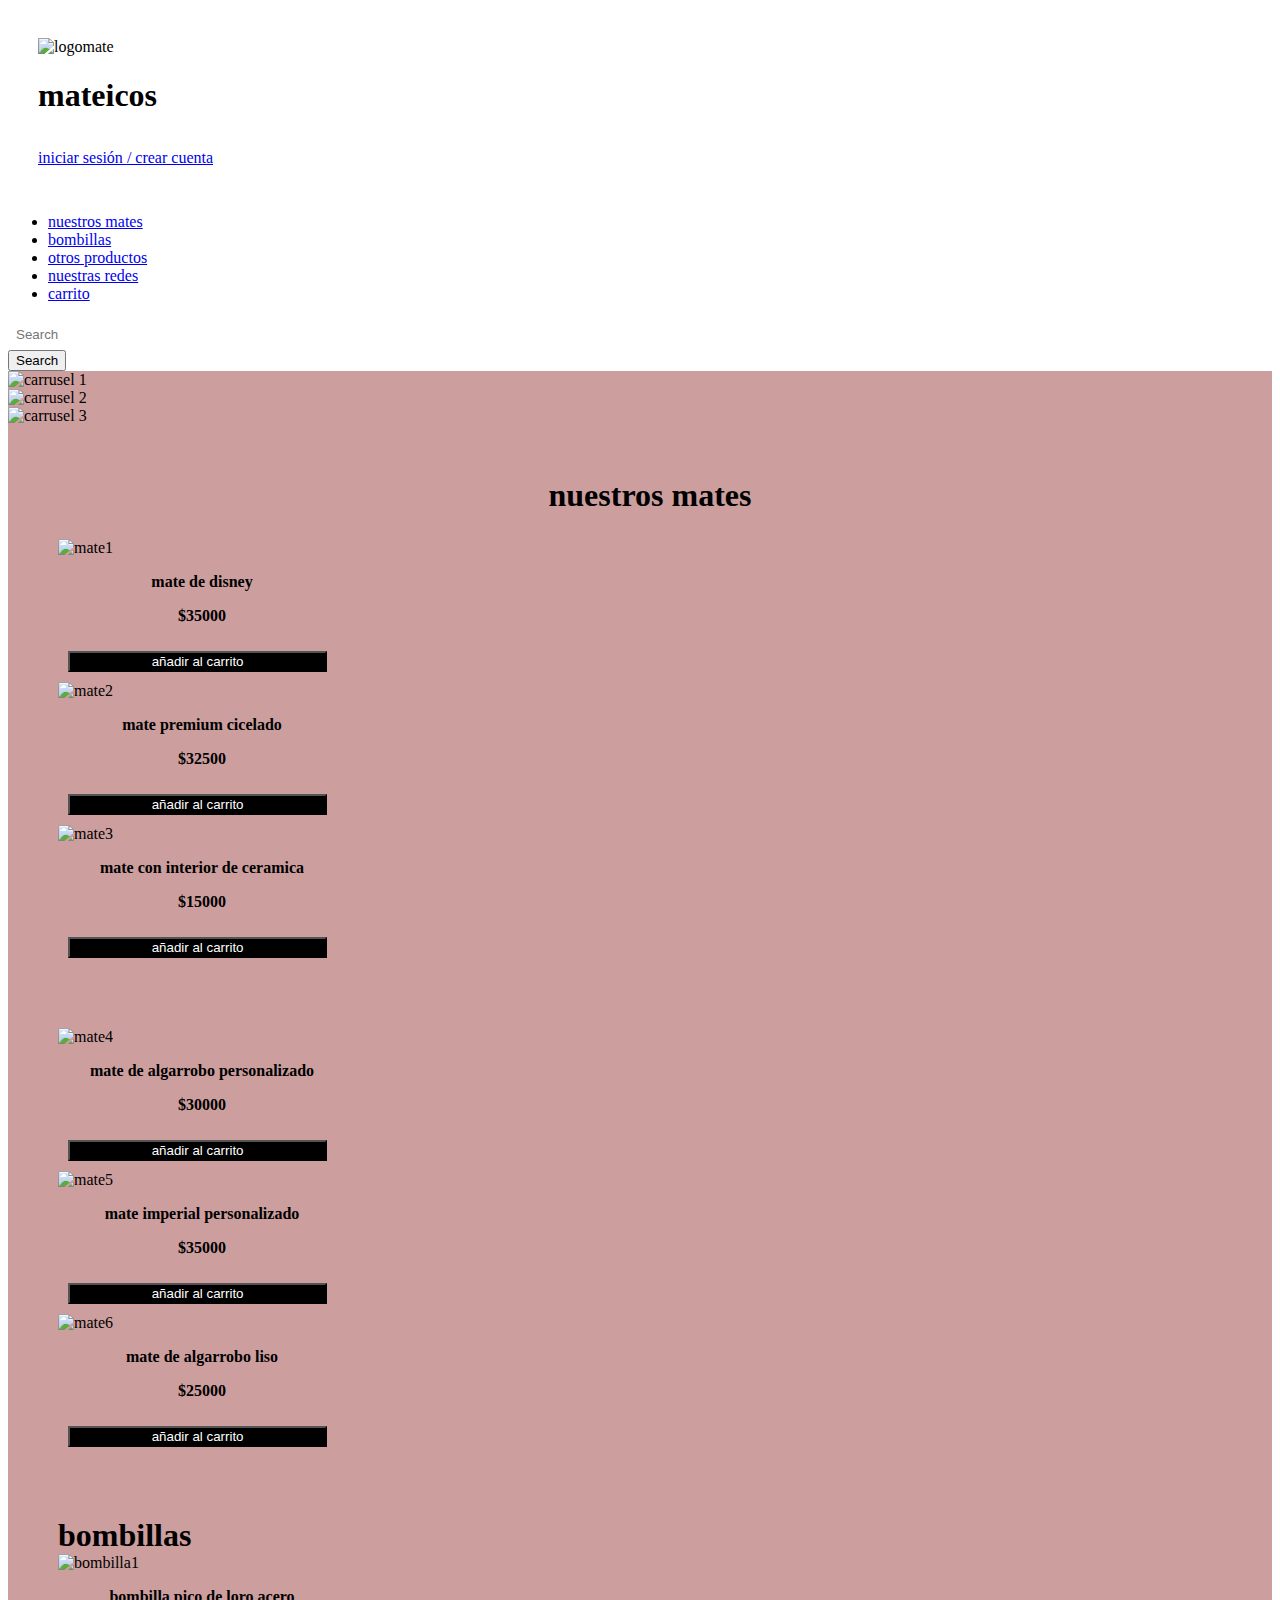
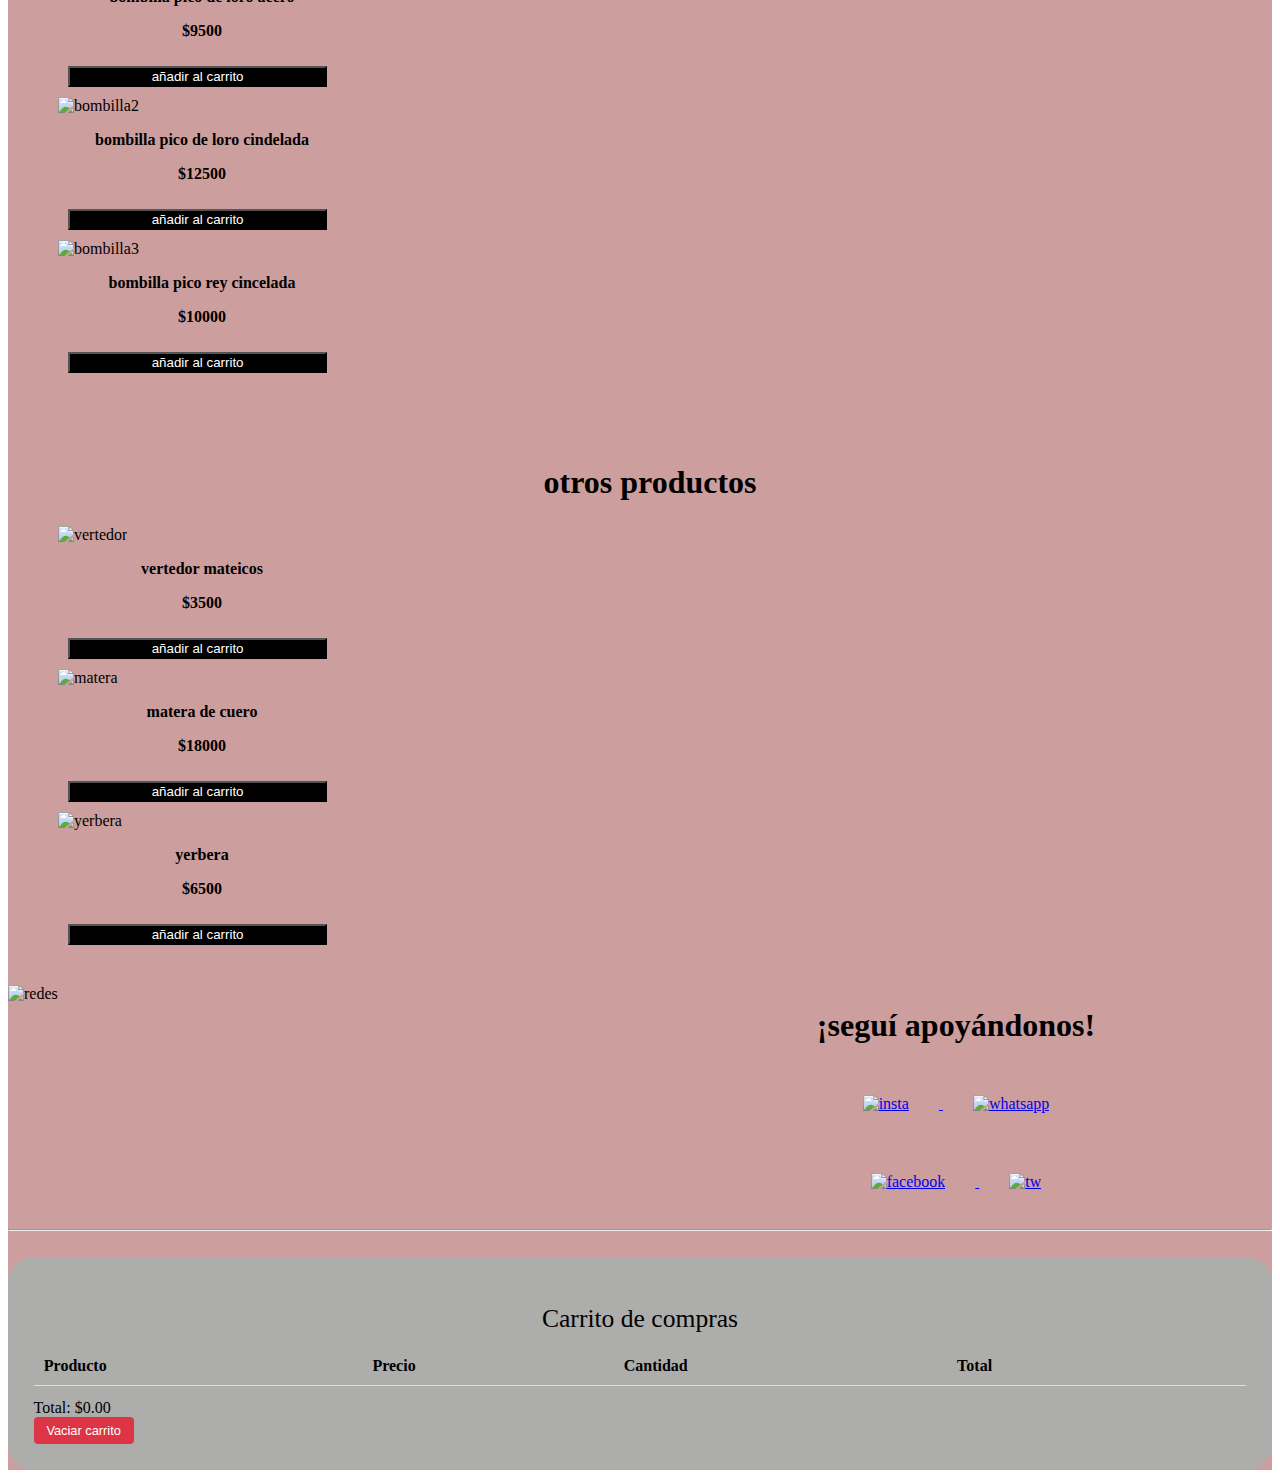
==== commit 7e671645: "entrega final" ====
--- a/index.html
+++ b/index.html
@@ -17,7 +17,8 @@
                 <h1 style="margin-right: 30px;" id="mateicos">mateicos</h1>
               </div>
               <div class="col" style="margin-top: 35px;">
-                crear cuenta / iniciar sesión
+                <a href="./inisiarsesion.html">iniciar sesión </a>
+                <a href="./crearcuenta.html">/ crear cuenta </a>
               </div>
             </div>
           </div>
--- a/style.css
+++ b/style.css
@@ -85,7 +85,6 @@
     display: flex;
 }
 
-
 #vaciar{
     border-radius: 20px;
     background-color: rgb(209, 208, 208);
@@ -138,3 +137,69 @@
 #carrito .btn-vaciar {
     margin-right: 1vw;
 }
+
+.crearcuenta {
+    font-family: Arial, sans-serif;
+    background-color: #f4f4f4;
+    margin: 0;
+    padding: 0;
+    display: flex;
+    justify-content: center;
+    align-items: center;
+    height: 100vh;
+}
+
+.tablacrcta {
+    background-color: #fff;
+    border-collapse: collapse;
+    max-width: 400px;
+    width: 100%;
+    margin: 20px;
+}
+
+.titulocta {
+    text-align: center;
+    color: #333;
+}
+
+.th, .td {
+    padding: 10px;
+    text-align: left;
+    border-bottom: 1px solid #ddd;
+}
+
+.th {
+    background-color: #4caf50;
+    color: white;
+}
+
+.iniciarsesion {
+    font-family: Arial, sans-serif;
+    background-color: #f4f4f4;
+    margin: 0;
+    padding: 0;
+    display: flex;
+    justify-content: center;
+    align-items: center;
+    height: 100vh;
+}
+
+.tablainssn {
+    background-color: #fff;
+    border-collapse: collapse;
+    max-width: 400px;
+    width: 100%;
+    margin: 20px;
+}
+
+.tituloinssn {
+    text-align: center;
+    color: #333;
+}
+
+input {
+    width: 100%;
+    padding: 8px;
+    box-sizing: border-box;
+    border: none;
+}